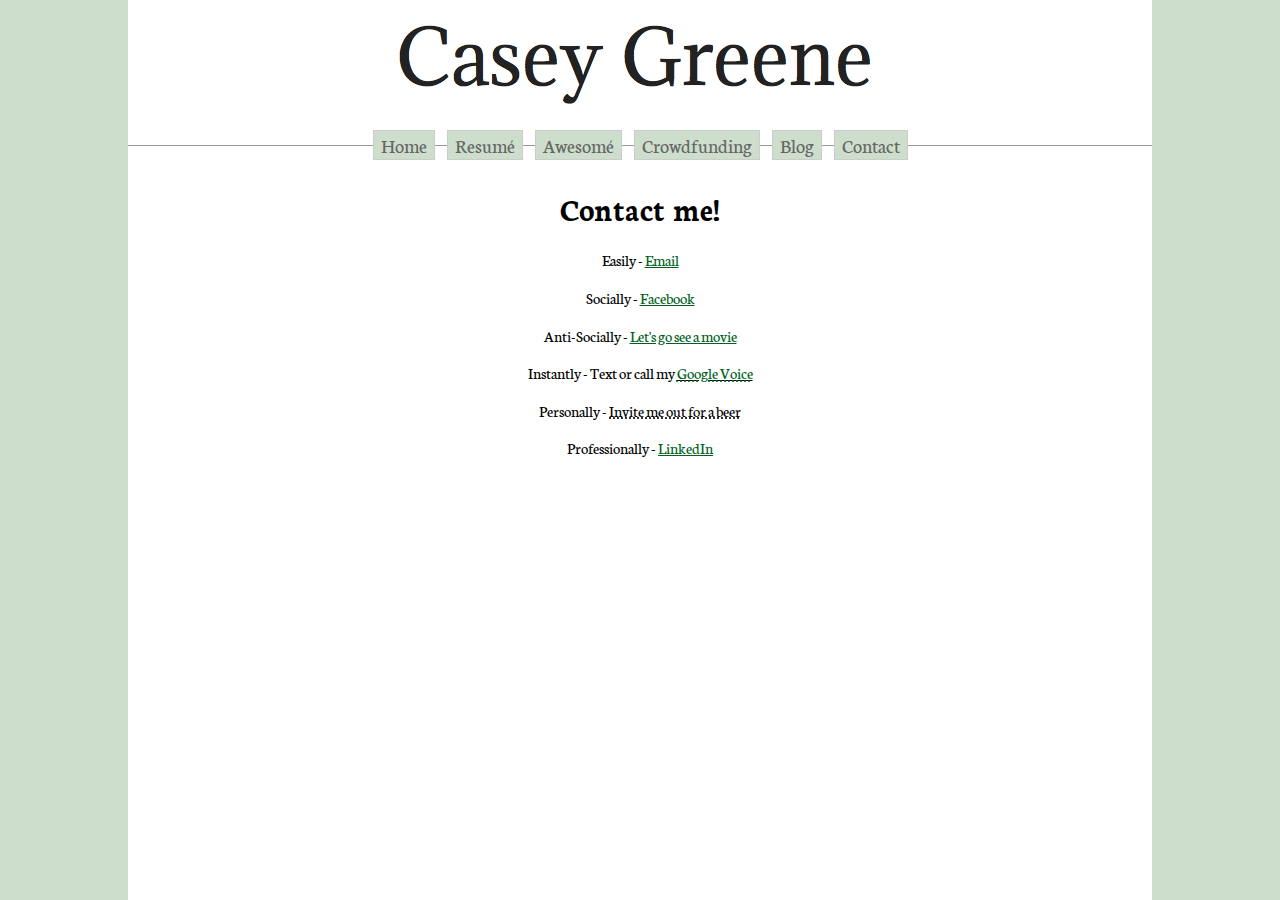
==== contact.html @ 52b43156 "Moving site to new repo" ====
<!DOCTYPE html PUBLIC "-//W3C//DTD XHTML 1.0 Transitional//EN" "http://www.w3.org/TR/xhtml1/DTD/xhtml1-transitional.dtd">
<html xmlns="http://www.w3.org/1999/xhtml">
	<head>
		<meta http-equiv="Content-Type" content="text/html; charset=UTF-8" />
		<link href='http://fonts.googleapis.com/css?family=Neuton:200' rel='stylesheet' type='text/css'></link>
		<link href='grassy.css' rel='stylesheet' type='text/css'></link>
		<link rel="icon" type="image/png" sizes="16x16" href="favicon.ico">
		<title>Casey Greene</title>
	</head>
	<body>
		<div class="container">
			<div class="header">
				<span class="helper"></span>
				<a href="index.html"id= "header_image"><img class="img" src="Casey Greene.png" alt="Casey Greene" width="508" height="104" /></a>
			</div>
			<div id="navcontainer">
				<ul>
				<li><a href="index.html" title="Home" target="_self">Home</a></li>
				<li><a href="resume.html" title="Resumé" target="_self">Resumé</a></li>
				<li><a href="awesome.html" title="Awesomé" target="_self">Awesomé</a></li>
				<li><a href="crowdfunding.html" title="Crowdfunding" target="_self">Crowdfunding</a></li>
				<li><a href="http://caseymgreene.tumblr.com/" title="Blog" target="_self">Blog</a></li>
				<li><a href="contact.html" title="Contact" target="_self">Contact</a></li>
				</ul>
			</div>
			<div class="content">
				<h1><center>Contact me!</center></h1>
				<p><center>Easily - <a href="mailto:c@seygreene.com">Email</a></center></p>
				<p><center>Socially - <a href="http://www.facebook.com/casey.greene">Facebook</a></center></p>
				<p><center>Anti-Socially - <a href="https://www.google.com/calendar/embed?src=5jbrke0k2h0glrovlofhd406ns%40group.calendar.google.com&ctz=America/Los_Angeles">Let's go see a movie</a></center></p>
				<p><center>Instantly - Text or call my <u><font color="#00611C"><acronym title="(626) 548-8341">Google Voice</acronym></font></u></center></p>
				<p><center>Personally - <acronym title="I always say yes to Belgian quads">Invite me out for a beer</acronym></center></p>
				<p><center>Professionally - <a href="http://www.linkedin.com/in/caseygreene/">LinkedIn</a></center></p>
			</div>
		</div>
	</body>
</html>
---- grassy.css ----
html, body {
	font-family: 'Neuton', serif;
	background: #CDDFCC;
	margin: 0;
	padding: 0;
	height: 100%;
	color: #000;
}

/* ~~ Element/tag selectors ~~ */
/* Due to variations between browsers, it's best practices to zero padding and margin on lists. For consistency, you can either specify the amounts you want here, or on the list items (LI, DT, DD) they contain. Remember that what you do here will cascade to the .nav list unless you write a more specific selector. */
ul, ol, dl { 
	padding: 0;
	margin: 0;
}

h1, h2, h3, h4, h5, h6 {
	font-family: 'Neuton', serif;
	margin-top: 0;	 /* removing the top margin gets around an issue where margins can escape from their containing div. The remaining bottom margin will hold it away from any elements that follow. */
	padding-right: 15px;
	padding-left: 15px; /* adding the padding to the sides of the elements within the divs, instead of the divs themselves, gets rid of any box model math. A nested div with side padding can also be used as an alternate method. */
}

p {
	font-family: 'Neuton', serif;
	margin-top: 0;	 /* removing the top margin gets around an issue where margins can escape from their containing div. The remaining bottom margin will hold it away from any elements that follow. */
	padding-right: 15px;
	padding-left: 15px; /* adding the padding to the sides of the elements within the divs, instead of the divs themselves, gets rid of any box model math. A nested div with side padding can also be used as an alternate method. */
	font-size: 1.1em;
}

/* this selector removes the default blue border displayed in some browsers around an image when it is surrounded by a link */
a img { 
	border: none;
}

/* ~~ Styling for your site's links must remain in this order - including the group of selectors that create the hover effect. ~~ */
a:link {
	color:#00611C;
	text-decoration: underline; /* unless you style your links to look extremely unique, it's best to provide underlines for quick visual identification */
}

a:visited {
	color: #4E5869;
	text-decoration: underline;
}

a:hover, a:active, a:focus { /* this group of selectors will give a keyboard navigator the same hover experience as the person using a mouse. */
	text-decoration: none;
}

/* ~~ this container surrounds all other divs giving them their percentage-based width ~~ */
.container {
	width: 80%;
	max-width: 1260px;/* a max-width may be desirable to keep this layout from getting too wide on a large monitor. This keeps line length more readable. IE6 does not respect this declaration. */
	min-width: 780px;/* a min-width may be desirable to keep this layout from getting too narrow. This keeps line length more readable in the side columns. IE6 does not respect this declaration. */
	background: #FFF;
	margin: 0 auto; /* the auto value on the sides, coupled with the width, centers the layout. It is not needed if you set the .container's width to 100%. */
	height: auto !important; /* ie6 ignores !important, so this will be overridden below */
	min-height: 100%; /* ie6 ignores min-height completely */
	height: 100%;
}

/* ~~the header is not given a width. It will extend the full width of your layout. It contains an image placeholder that should be replaced with your own linked logo~~ */

.header {
	height: 125px;
	background: #fff;
	font-family: 'Neuton', serif;
	text-align: center;
}

.helper {
    display: inline-block;
    height: 100%;
    vertical-align: middle;
}

.img {
	vertical-align: middle;
}

/* ~~ This is the layout information. ~~ 

1) Padding is only placed on the top and/or bottom of the div. The elements within this div have padding on their sides. This saves you from any "box model math". Keep in mind, if you add any side padding or border to the div itself, it will be added to the width you define to create the *total* width. You may also choose to remove the padding on the element in the div and place a second div within it with no width and the padding necessary for your design.

*/
.content {
	padding: 10px 0;
	margin-left: 50px;
	margin-right: 50px;
}

/* ~~ This grouped selector gives the lists in the .content area space ~~ */
.content ul, .content ol { 
	padding: 0 15px 15px 40px; /* this padding mirrors the right padding in the headings and paragraph rule above. Padding was placed on the bottom for space between other elements on the lists and on the left to create the indention. These may be adjusted as you wish. */
}

#navcontainer {
	margin-left: auto;
	margin-right: auto;
	margin-top: 20px;
	margin-bottom: 20px;
	border-top: 1px solid #999;
	z-index: 1;
}

#navcontainer ul {
	list-style-type: none;
	text-align: center;
	margin-top: -14px;
	padding: 0;
	position: relative;
	z-index: 2;
}

#navcontainer li {
	display: inline;
	text-align: center;
	margin: 0 5px;
	font-size: 1.25em;
}

#navcontainer li a {
	padding: 1px 7px;
	color: #666;
	background-color: #CDDFCC;
	border: 1px solid #ccc;
	text-decoration: none;
}

#navcontainer li a:hover {
	color: #000;
	border: 1px solid #666;
	border-top: 2px solid #666;
	border-bottom: 2px solid #666;
}

#navcontainer li a#current {
	color: #000;
	border: 1px solid #666;
	border-top: 2px solid #666;
	border-bottom: 2px solid #666;
}

/* ~~ The footer ~~ */
.footer {
	padding: 10px 0;
	background: #fff;
}

/* ~~ miscellaneous float/clear classes ~~ */
/* this class can be used to float an element right in your page. The floated element must precede the element it should be next to on the page. */
.fltrt {  
	float: right;
	margin-left: 8px;
}

/* this class can be used to float an element left in your page. The floated element must precede the element it should be next to on the page. */
.fltlft { 
	float: left;
	margin-right: 8px;
}

/* this class can be placed on a <br /> or empty div as the final element following the last floated div (within the #container) if the #footer is removed or taken out of the #container */
.clearfloat { 
	clear:both;
	height:0;
	font-size: 1px;
	line-height: 0px;
}
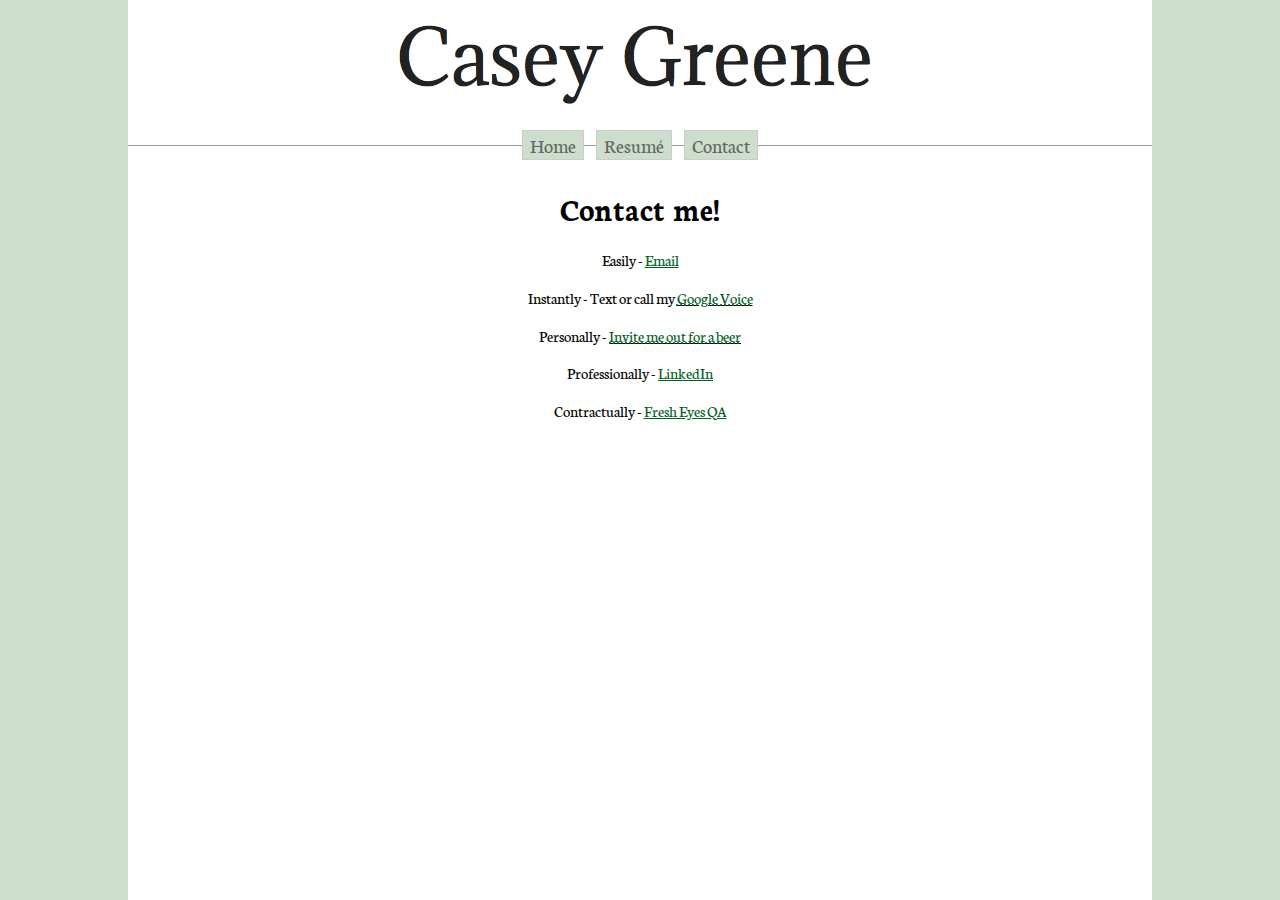
==== commit 5b4bae47: "Delete awesome, crowdfunding pages, blog link, update contact page, update resume" ====
--- a/contact.html
+++ b/contact.html
@@ -17,21 +17,17 @@
 				<ul>
 				<li><a href="index.html" title="Home" target="_self">Home</a></li>
 				<li><a href="resume.html" title="Resumé" target="_self">Resumé</a></li>
-				<li><a href="awesome.html" title="Awesomé" target="_self">Awesomé</a></li>
-				<li><a href="crowdfunding.html" title="Crowdfunding" target="_self">Crowdfunding</a></li>
-				<li><a href="http://caseymgreene.tumblr.com/" title="Blog" target="_self">Blog</a></li>
 				<li><a href="contact.html" title="Contact" target="_self">Contact</a></li>
 				</ul>
 			</div>
 			<div class="content">
 				<h1><center>Contact me!</center></h1>
 				<p><center>Easily - <a href="mailto:c@seygreene.com">Email</a></center></p>
-				<p><center>Socially - <a href="http://www.facebook.com/casey.greene">Facebook</a></center></p>
-				<p><center>Anti-Socially - <a href="https://www.google.com/calendar/embed?src=5jbrke0k2h0glrovlofhd406ns%40group.calendar.google.com&ctz=America/Los_Angeles">Let's go see a movie</a></center></p>
 				<p><center>Instantly - Text or call my <u><font color="#00611C"><acronym title="(626) 548-8341">Google Voice</acronym></font></u></center></p>
-				<p><center>Personally - <acronym title="I always say yes to Belgian quads">Invite me out for a beer</acronym></center></p>
+				<p><center>Personally - <u><font color="#00611C"><acronym title="I always say yes to Belgian quads">Invite me out for a beer</acronym></font></u></center></p>
 				<p><center>Professionally - <a href="http://www.linkedin.com/in/caseygreene/">LinkedIn</a></center></p>
+				<p><center>Contractually - <a href="http://fresheyesqa.com">Fresh Eyes QA</a></center></p>
 			</div>
 		</div>
 	</body>
-</html>+</html>
